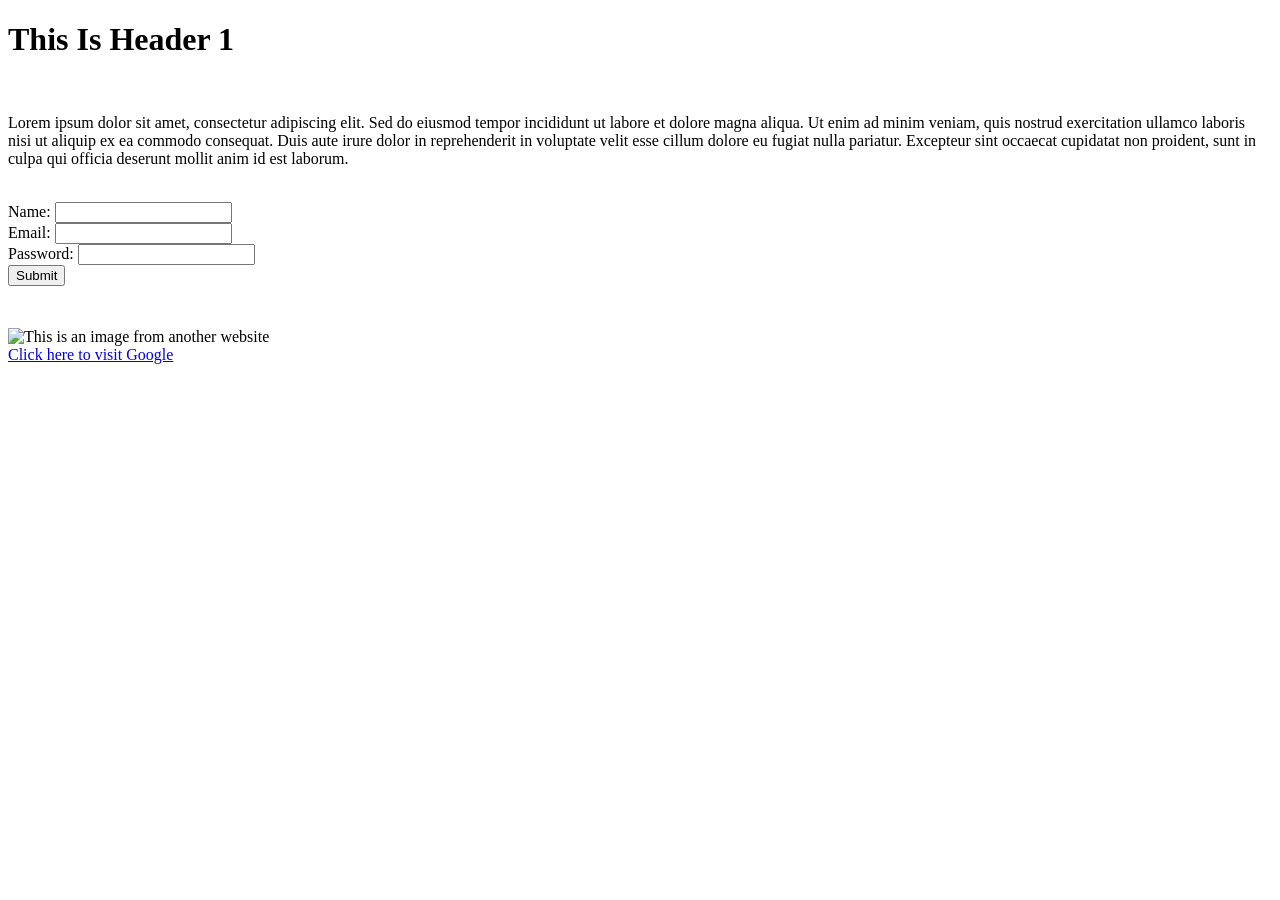
==== webdesing/Assing1.html @ 3b960f64 "Here is my commit on introduction to webdevelopment." ====
<!DOCTYPE html>
<html>

<head>
    <title>
        My First Web Page
    </title>
    <meta name="viewport" content="width=device-width, initial-scale=1.0">
    <meta charset="UTF-8">
</head>

<body>
    <h1>This Is Header 1</h1>
    <br />
    <p>Lorem ipsum dolor sit amet, consectetur adipiscing elit. Sed do eiusmod tempor incididunt ut labore et dolore
        magna aliqua. Ut enim ad minim veniam, quis nostrud exercitation ullamco laboris nisi ut aliquip ex ea commodo
        consequat. Duis aute irure dolor in reprehenderit in voluptate velit esse cillum dolore eu fugiat nulla
        pariatur. Excepteur sint occaecat cupidatat non proident, sunt in culpa qui officia deserunt mollit anim id est
        laborum.</p>
    <br />
    <form action="/location" method="GET/POST">
        <label for="name">Name: </label>
        <input type="text" id="name">
        <br />
        <label for="name">Email: </label>
        <input type="email" id="email">
        <br />
        <label for="name">Password: </label>
        <input type="password" id="password">
        <br />
        <button type="submit">Submit</button>
    </form>
    <br />
    <table>
        <td></td>
    </table>
    <br />
    <img src="https://images.pexels.com/photos/33031105/pexels-photo-33031105.jpeg"
        alt="This is an image from another website" width="450" height="450">
    <br />
    <a href="https://Google.com">Click here to visit Google</a>
</body>

</html>
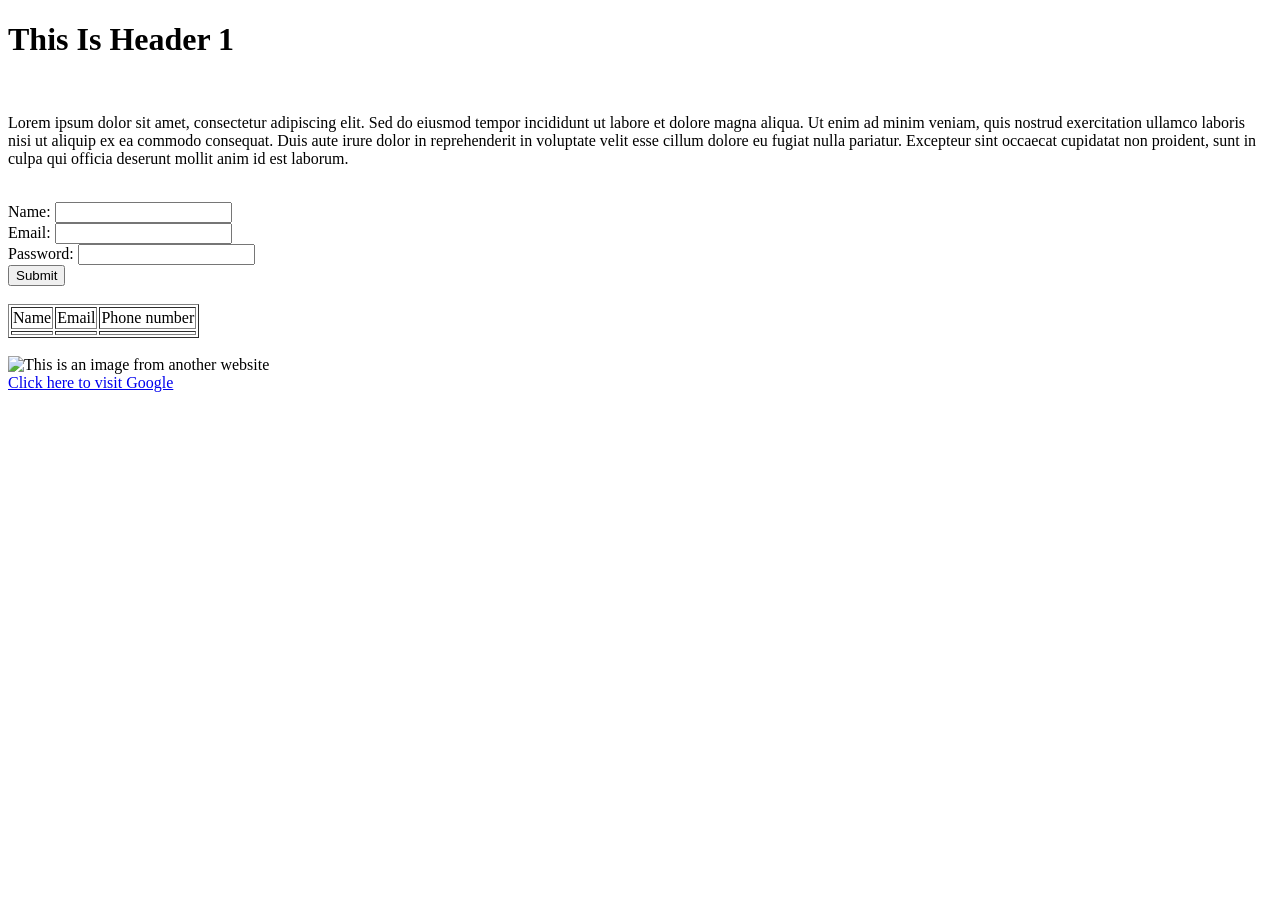
==== commit 411f55a9: "Modified the table content" ====
--- a/webdesing/Assing1.html
+++ b/webdesing/Assing1.html
@@ -31,9 +31,22 @@
         <button type="submit">Submit</button>
     </form>
     <br />
-    <table>
+    <table border="1">
+        <thead>
+            <tr>
+                <td>Name</td>
+                <td>Email</td>
+                <td>Phone number</td>
+            </tr>
+        </thead>
+        <tbody>
+        <tr>
         <td></td>
-    </table>
+        <td></td>
+        <td></td>
+        </tr>
+        </tbody>
+     </table>
     <br />
     <img src="https://images.pexels.com/photos/33031105/pexels-photo-33031105.jpeg"
         alt="This is an image from another website" width="450" height="450">
